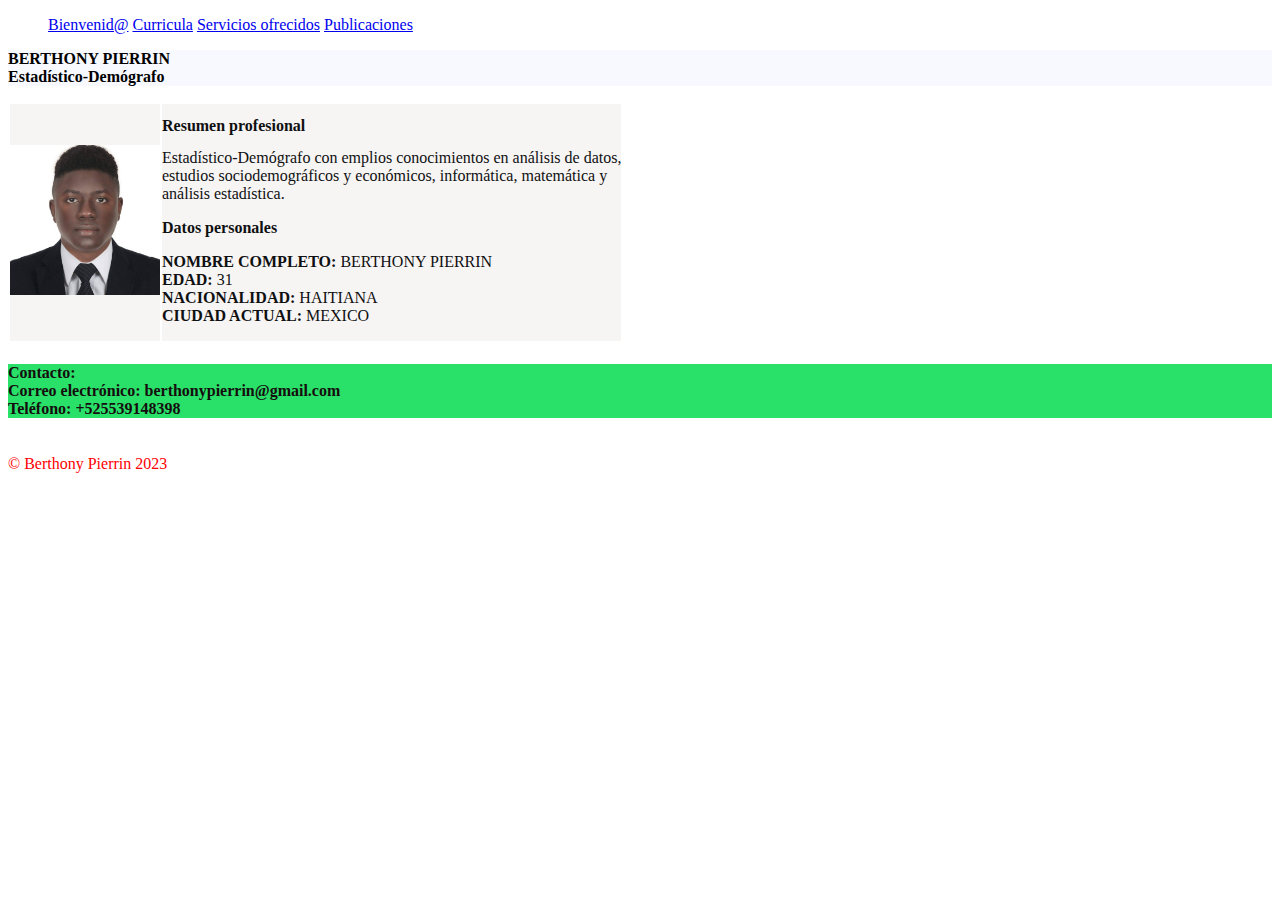
==== index.html @ e8f18347 "Update index.html" ====
<!DOCTYPE html>
<html lang="en">

<head>
 <meta charset="UTF-8">
 <meta http-equiv="X-UA-Compatible" content="IE=edge">
 <meta name="viewport" content="width=device-width, initial-scale=1.0">
 <title>Berthony PIERRIN</title>

 <link rel="preconnect" href="https://fonts.googleapis.com">
 <link rel="preconnect" href="https://fonts.gstatic.com" crossorigin>
 <link href="https://fonts.googleapis.com/css2?family=Montserrat:wght@500&display=swap" rel="stylesheet">

 <link rel="stylesheet" href="./css/styles.css">
</head>

 

<body>
  <nav>
    <ul>
     <a href="index.html">Bienvenid@</a>
      <a href="Curricula.html">Curricula</a>
      <a href="Sobre Berthony Pierrin.html">Servicios ofrecidos</a>
      <a href="Publicaciones.html">Publicaciones</a>
    </ul>
  </nav>


 <!-- biographie -->
 <!-- titre (heading1) -->

 <header>
  
  <!-- paragraphe qui va vous présenter -->
  <div class="bio">
   
<style>
    * {
      box-sizing: border-box;
    }
    
    .column {
      float: none;
      width: ;
      padding: ;
      height: ; 
    }
    
    .row:after {
      content: "";
      display: table;
      clear: both;
    }
    </style>
    </head>
    
    <body>
    
    <div class="row">
      <div class="column" style="background-image:url(https://images.unsplash.com/photo-1488998427799-e3362cec87c3?ixlib=rb-4.0.3&ixid=M3wxMjA3fDB8MHxwaG90by1wYWdlfHx8fGVufDB8fHx8fA%3D%3D&auto=format&fit=crop&w=870&q=80);">
        
        <style>
            h1{color: #18180f;background-color: #c2c49c;font-size: larger;}
        </style>
     <h1>  </h1>
     <style>
        h3{ background-color: ghostwhite;font-size: 100%;}
     </style>
     <h3>BERTHONY PIERRIN <br>
        Estadístico-Demógrafo</h3>
    
    <style>
        td{background-color: rgb(247, 244, 244);}
    </style>
    
        <table cellpadding="0.5"> 
    
            <style>p {color: rgb(255, 0, 0);}</style>
            
            <tr>
            
                <td>
             <img src="foto/Pierrin.png" width="150" height="150"/>
             </td>    
    
            
            <td>
                <h2>Resumen profesional</h2>
                    Estadístico-Demógrafo con emplios conocimientos en análisis de datos, <br />
                    estudios sociodemográficos y económicos, informática, matemática y<br />
                    análisis estadística.
                
                </p>
                <h2>Datos personales</h2>
                <dl>
                    <dt> <b>NOMBRE COMPLETO: </b> BERTHONY PIERRIN</dt>
                    <dt> <b>EDAD: </b> 31</dt>
                   <dt> <b>NACIONALIDAD: </b> HAITIANA</dt>
                    <dt> <b>CIUDAD ACTUAL: </b> MEXICO</dt>
                </dl>
            </td>
            
            </tr>
            </table>
    
            <style>
                table{color: rgb(15, 16, 17);}
            </style>
             <h4> Contacto: <br>
                Correo electrónico: berthonypierrin@gmail.com <br>
                Teléfono: +525539148398  </p></h4>
    
    <style>
        h4{color: #150d0d; background-color: #0fdc57e3;}
    </style>
    
    </div>
      </div>
    
    
        <style>
            h2{font-size: 100%;}
        </style>
        <tr>

            <style>
                h1{color: #18180f;background-color: #c2c49c;font-size: larger;}
            </style>
 </header>

 <!-- footer -->
 <footer>
  <p> © Berthony Pierrin 2023</p>
 </footer>
</body>

</html>
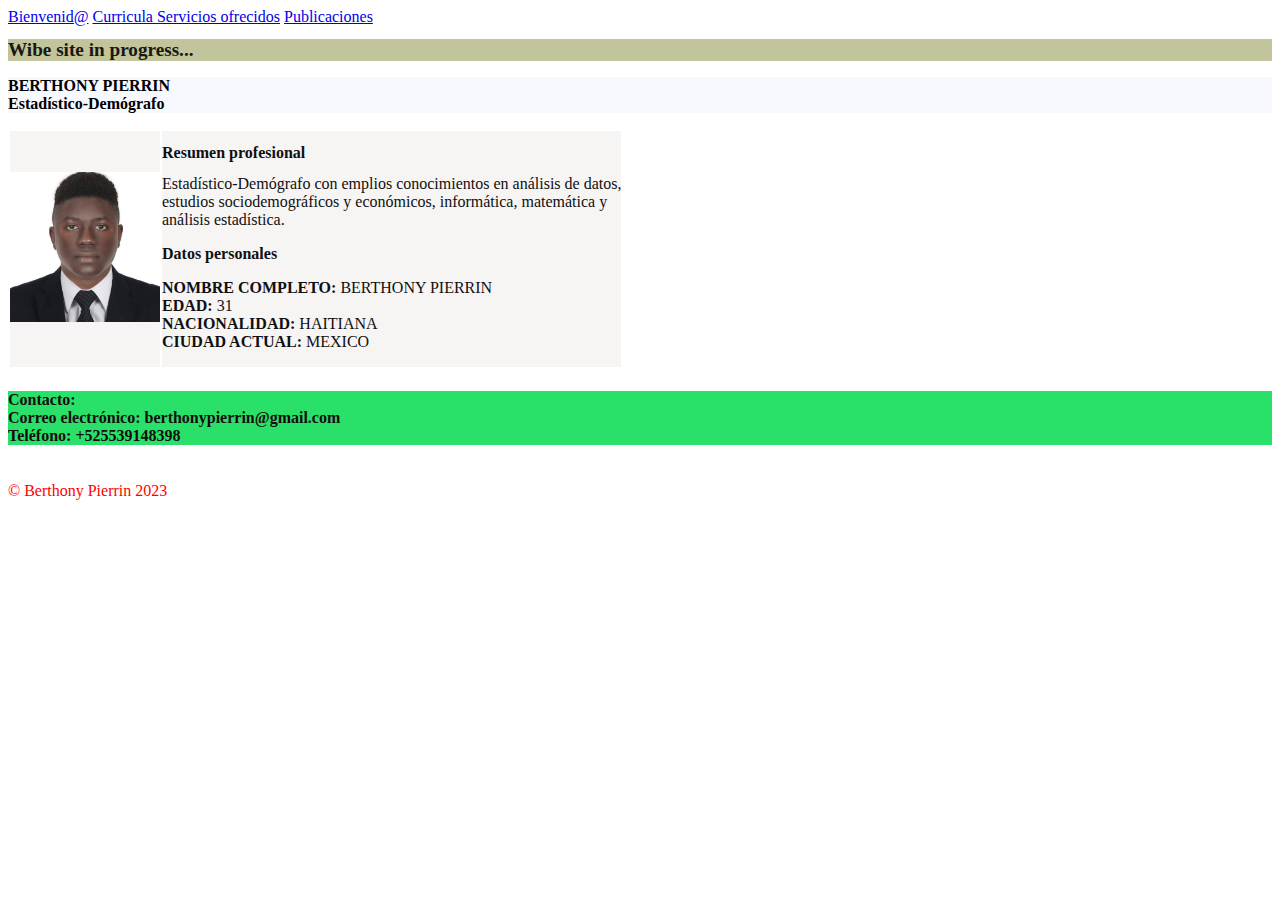
==== commit a180809e: "Update index.html" ====
--- a/index.html
+++ b/index.html
@@ -17,14 +17,29 @@
  
 
 <body>
-  <nav>
-    <ul>
-     <a href="index.html">Bienvenid@</a>
-      <a href="Curricula.html">Curricula</a>
-      <a href="Sobre Berthony Pierrin.html">Servicios ofrecidos</a>
-      <a href="Publicaciones.html">Publicaciones</a>
-    </ul>
-  </nav>
+  <div class="navbar" id="nav">
+          
+        <a href="index.html" class="active">Bienvenid@</a>
+        <a href="Curricula.html">Curricula </a>
+        <a href="Sobre Berthony Pierrin.html">Servicios ofrecidos</a>
+        <a href="Publicaciones.html">Publicaciones</a>
+        </div>
+
+        <div class = "text">
+            <h1> Wibe site in progress... </h1>
+          </div>
+
+      <script>
+              function myFunction() {
+                var x = document.getElementById("nav");
+                if (x.className === "navbar") {
+                  x.className += " responsive";
+                } else {
+                  x.className = "navbar";
+                }
+              }
+      </script>
+      
 
 
  <!-- biographie -->
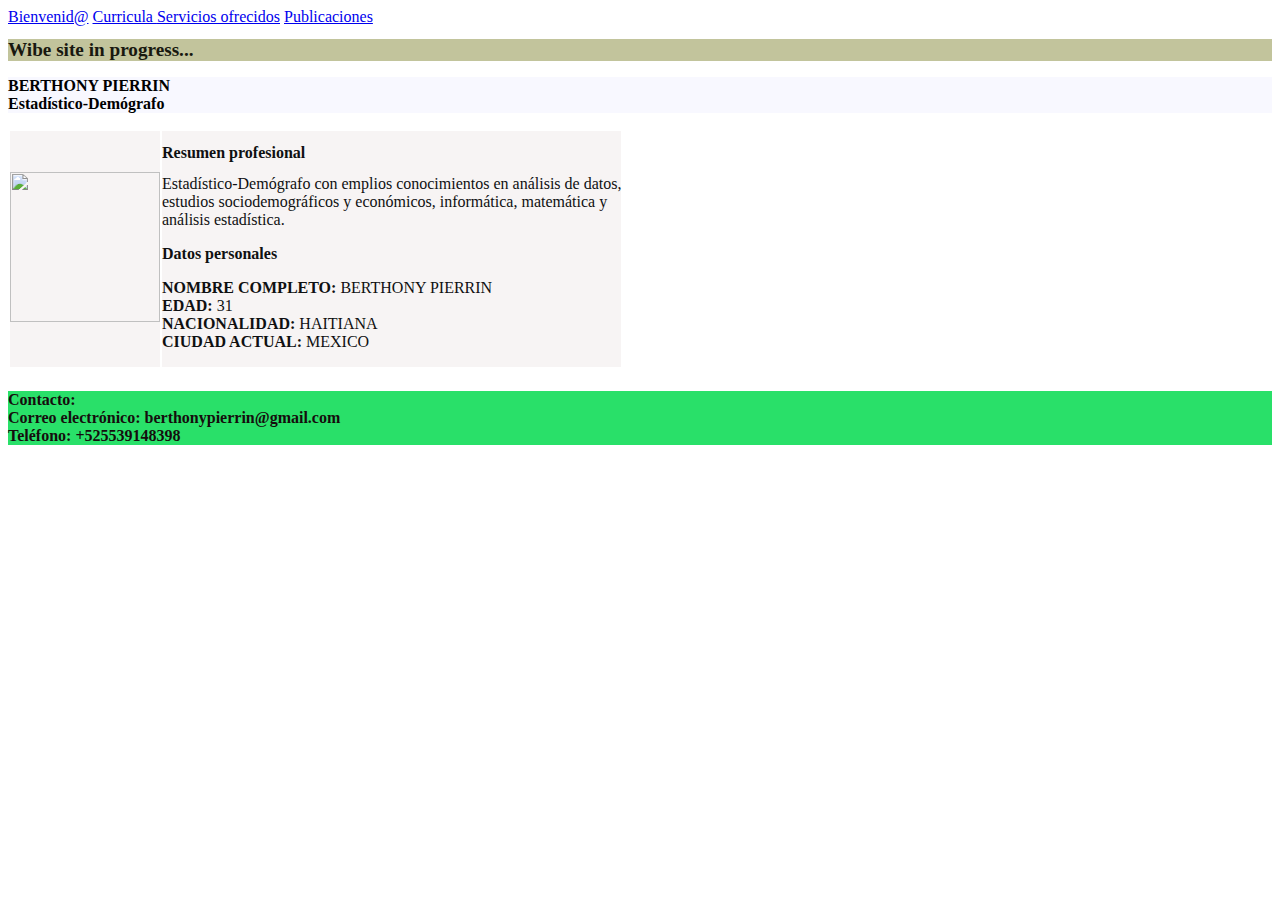
==== commit 85975b12: "Update index.html" ====
--- a/index.html
+++ b/index.html
@@ -1,23 +1,26 @@
+
 <!DOCTYPE html>
 <html lang="en">
 
 <head>
- <meta charset="UTF-8">
- <meta http-equiv="X-UA-Compatible" content="IE=edge">
- <meta name="viewport" content="width=device-width, initial-scale=1.0">
- <title>Berthony PIERRIN</title>
-
- <link rel="preconnect" href="https://fonts.googleapis.com">
- <link rel="preconnect" href="https://fonts.gstatic.com" crossorigin>
- <link href="https://fonts.googleapis.com/css2?family=Montserrat:wght@500&display=swap" rel="stylesheet">
-
- <link rel="stylesheet" href="./css/styles.css">
-</head>
-
+  <meta charset="UTF-8">
+  <meta http-equiv="X-UA-Compatible" content="IE=edge">
+  <meta name="viewport" content="width=device-width, initial-scale=1.0">
+  <link rel="stylesheet" href="https://cdnjs.cloudflare.com/ajax/libs/font-awesome/4.7.0/css/font-awesome.min.css">
  
+  <title>Berthony PIERRIN</title>
+ 
+  <link rel="preconnect" href="https://fonts.googleapis.com">
+  <link rel="preconnect" href="https://fonts.gstatic.com" crossorigin>
+  <link href="https://fonts.googleapis.com/css2?family=Montserrat:wght@500&display=swap" rel="stylesheet">
+ 
+  <link rel="stylesheet" href="./css/styles.css">
+ </head>
+ </head>
 
 <body>
-  <div class="navbar" id="nav">
+
+        <div class="navbar" id="nav">
           
         <a href="index.html" class="active">Bienvenid@</a>
         <a href="Curricula.html">Curricula </a>
@@ -42,35 +45,15 @@
       
 
 
- <!-- biographie -->
- <!-- titre (heading1) -->
 
- <header>
-  
-  <!-- paragraphe qui va vous présenter -->
-  <div class="bio">
    
-<style>
-    * {
-      box-sizing: border-box;
-    }
-    
-    .column {
-      float: none;
-      width: ;
-      padding: ;
-      height: ; 
-    }
-    
-    .row:after {
-      content: "";
-      display: table;
-      clear: both;
-    }
-    </style>
-    </head>
-    
-    <body>
+ 
+
+
+ 
+
+
+<body>
     
     <div class="row">
       <div class="column" style="background-image:url(https://images.unsplash.com/photo-1488998427799-e3362cec87c3?ixlib=rb-4.0.3&ixid=M3wxMjA3fDB8MHxwaG90by1wYWdlfHx8fGVufDB8fHx8fA%3D%3D&auto=format&fit=crop&w=870&q=80);">
@@ -96,7 +79,7 @@
             <tr>
             
                 <td>
-             <img src="foto/Pierrin.png" width="150" height="150"/>
+            <img src="images/Pierrin.jpg" width="150" height="150"/>
              </td>    
     
             
@@ -144,10 +127,7 @@
             </style>
  </header>
 
- <!-- footer -->
- <footer>
-  <p> © Berthony Pierrin 2023</p>
- </footer>
+ 
 </body>
 
 </html>
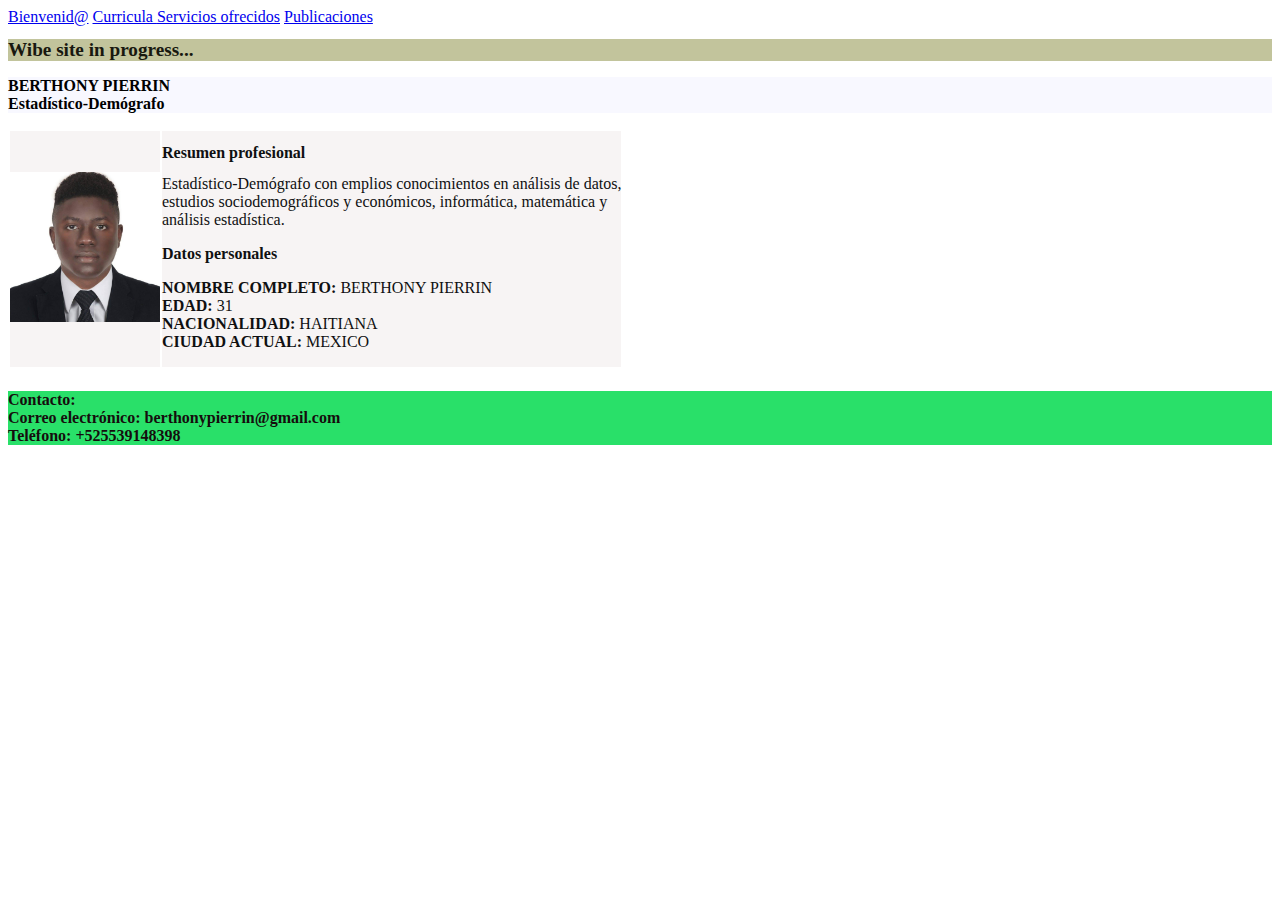
==== commit 7e4aaa20: "Update index.html" ====
--- a/index.html
+++ b/index.html
@@ -32,16 +32,7 @@
             <h1> Wibe site in progress... </h1>
           </div>
 
-      <script>
-              function myFunction() {
-                var x = document.getElementById("nav");
-                if (x.className === "navbar") {
-                  x.className += " responsive";
-                } else {
-                  x.className = "navbar";
-                }
-              }
-      </script>
+     
       
 
 
@@ -79,7 +70,7 @@
             <tr>
             
                 <td>
-            <img src="images/Pierrin.jpg" width="150" height="150"/>
+             <img src="foto/Pierrin.png" width="150" height="150"/>
              </td>    
     
             
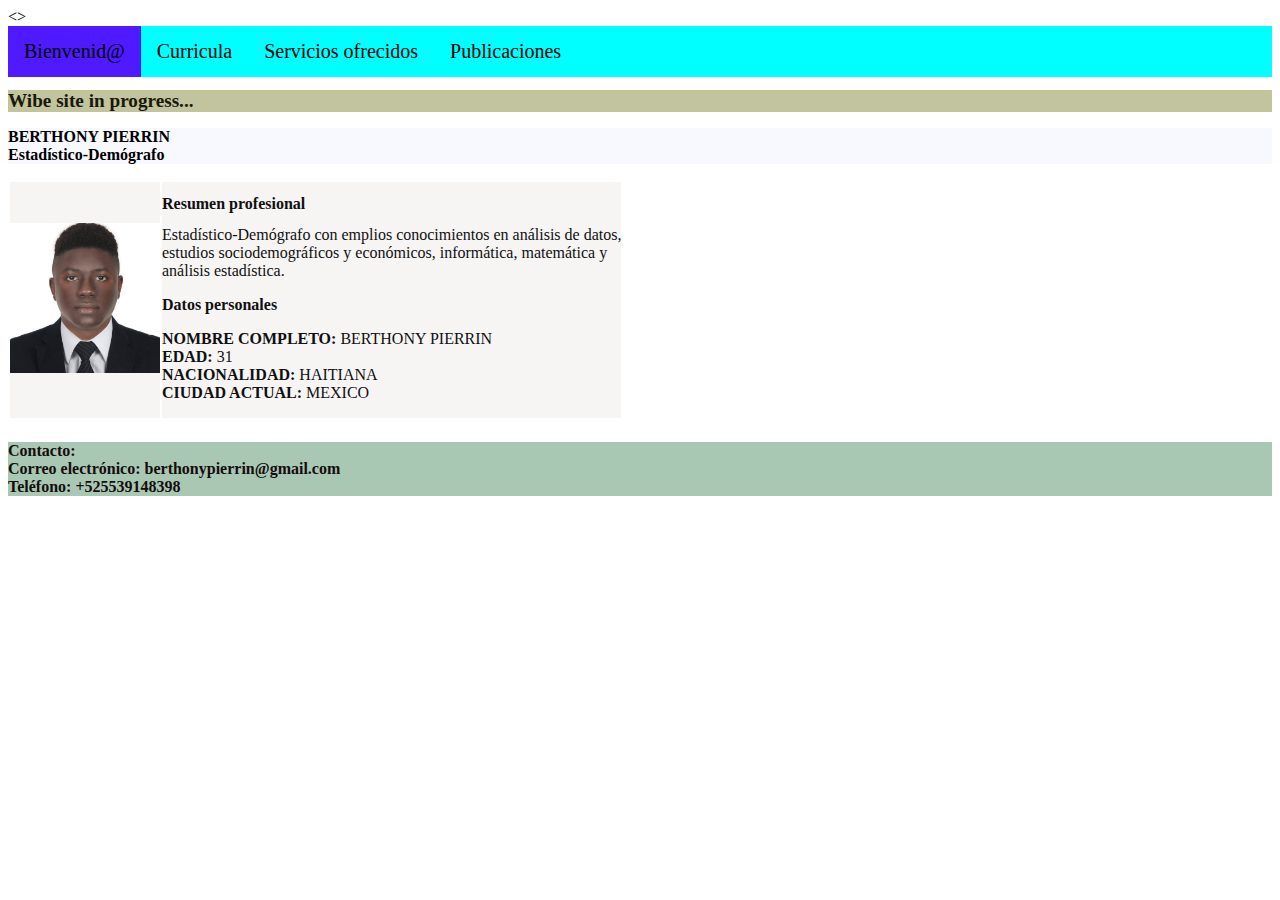
==== commit cdb47de6: "Update index.html" ====
--- a/index.html
+++ b/index.html
@@ -2,7 +2,7 @@
 <!DOCTYPE html>
 <html lang="en">
 
-<head>
+<>
   <meta charset="UTF-8">
   <meta http-equiv="X-UA-Compatible" content="IE=edge">
   <meta name="viewport" content="width=device-width, initial-scale=1.0">
@@ -15,13 +15,14 @@
   <link href="https://fonts.googleapis.com/css2?family=Montserrat:wght@500&display=swap" rel="stylesheet">
  
   <link rel="stylesheet" href="./css/styles.css">
- </head>
+  <link rel="stylesheet" href="styles.css"><!-- Non en ligne -->
+
  </head>
 
 <body>
 
         <div class="navbar" id="nav">
-          
+    
         <a href="index.html" class="active">Bienvenid@</a>
         <a href="Curricula.html">Curricula </a>
         <a href="Sobre Berthony Pierrin.html">Servicios ofrecidos</a>
@@ -30,33 +31,19 @@
 
         <div class = "text">
             <h1> Wibe site in progress... </h1>
-          </div>
-
-     
-      
+        </div>
 
 
-
-   
- 
-
-
- 
-
-
-<body>
     
     <div class="row">
-      <div class="column" style="background-image:url(https://images.unsplash.com/photo-1488998427799-e3362cec87c3?ixlib=rb-4.0.3&ixid=M3wxMjA3fDB8MHxwaG90by1wYWdlfHx8fGVufDB8fHx8fA%3D%3D&auto=format&fit=crop&w=870&q=80);">
+    <div class="column" style="background-image:url(https://images.unsplash.com/photo-1488998427799-e3362cec87c3?ixlib=rb-4.0.3&ixid=M3wxMjA3fDB8MHxwaG90by1wYWdlfHx8fGVufDB8fHx8fA%3D%3D&auto=format&fit=crop&w=870&q=80);">
         
-        <style>
-            h1{color: #18180f;background-color: #c2c49c;font-size: larger;}
-        </style>
-     <h1>  </h1>
-     <style>
+    
+    <h1>  </h1>
+    <style>
         h3{ background-color: ghostwhite;font-size: 100%;}
-     </style>
-     <h3>BERTHONY PIERRIN <br>
+    </style>
+    <h3>BERTHONY PIERRIN <br>
         Estadístico-Demógrafo</h3>
     
     <style>
@@ -69,9 +56,10 @@
             
             <tr>
             
-                <td>
+               <td>
              <img src="foto/Pierrin.png" width="150" height="150"/>
-             </td>    
+             </td>  
+   
     
             
             <td>
@@ -85,7 +73,7 @@
                 <dl>
                     <dt> <b>NOMBRE COMPLETO: </b> BERTHONY PIERRIN</dt>
                     <dt> <b>EDAD: </b> 31</dt>
-                   <dt> <b>NACIONALIDAD: </b> HAITIANA</dt>
+                <dt> <b>NACIONALIDAD: </b> HAITIANA</dt>
                     <dt> <b>CIUDAD ACTUAL: </b> MEXICO</dt>
                 </dl>
             </td>
@@ -96,16 +84,16 @@
             <style>
                 table{color: rgb(15, 16, 17);}
             </style>
-             <h4> Contacto: <br>
+            <h4> Contacto: <br>
                 Correo electrónico: berthonypierrin@gmail.com <br>
                 Teléfono: +525539148398  </p></h4>
     
     <style>
-        h4{color: #150d0d; background-color: #0fdc57e3;}
+        h4{color: #150d0d; background-color: #9ec1aae3}
     </style>
     
     </div>
-      </div>
+    </div>
     
     
         <style>
@@ -116,9 +104,9 @@
             <style>
                 h1{color: #18180f;background-color: #c2c49c;font-size: larger;}
             </style>
- </header>
+</header>
 
- 
+
 </body>
 
 </html>
--- a/styles.css
+++ b/styles.css
@@ -0,0 +1,202 @@
+body{
+	background-color: #ffffff;
+	}
+	
+h1 {color: #18180f;
+	background-color: #c4dff5;
+	font-size: larger;
+}
+
+a.active,a:hover{
+background: hsl(254, 100%, 55%);
+transition: .3s;
+display: inline-table;
+}
+
+
+	.navbar {
+overflow: hidden;
+background-color: cyan;
+	}
+	.navbar a {
+float: left;
+display: block;
+color: black;
+text-align: center;
+padding: 14px 16px;
+text-decoration: none;
+font-size: 20px;
+	}
+	.active {
+background-color: #04AA6D;
+color: white;
+	}
+	.navbar .icon {
+display: none;
+	}
+	.dropdown {
+float: left;
+overflow: hidden;
+	}
+	.dropdown .btn {
+font-size: 20px;    
+border: none;
+outline: none;
+color: black;
+padding: 14px 16px;
+background-color: inherit;
+font-family: inherit;
+margin: 0;
+	}
+	.dropdown-menu {
+display: none;
+position: absolute;
+background-color: #f9f9f9;
+min-width: 160px;
+box-shadow: 0px 8px 16px 0px rgba(0,0,0,0.2);
+z-index: 1;
+	}
+	.dropdown-menu a {
+float: none;
+color: black;
+padding: 12px 16px;
+text-decoration: none;
+display: block;
+text-align: left;
+	}
+	.navbar a:hover, .dropdown:hover .btn {
+background-color: #555555;
+color: white;
+	}
+
+	.dropdown-menu a:hover {
+background-color: #cccccc;
+color: black;
+	}
+	.dropdown:hover .dropdown-menu {
+display: block;
+	}
+	@media screen and (max-width: 600px) {
+.navbar a:not(:first-child), .dropdown .btn {
+		display: none;
+}
+.navbar a.icon {
+		float: right;
+		display: block;
+}
+	}
+	@media screen and (max-width: 600px) {
+.navbar.responsive {position: relative;}
+.navbar.responsive .icon {
+		position: absolute;
+		right: 0;
+		top: 0;
+}
+.navbar.responsive a {
+		float: none;
+		display: block;
+		text-align: left;
+}
+.navbar.responsive .dropdown {float: none;}
+.navbar.responsive .dropdown-menu {position: relative;}
+.navbar.responsive .dropdown .btn {
+		display: block;
+		width: 100%;
+		text-align: left;
+}
+	}
+
+li a {
+text-decoration: none;
+text-transform: uppercase;
+font-family: 'Montserrat', sans-serif;
+color: white;
+}
+
+li {
+list-style: none;
+margin-top: 5px;
+margin-right: 2em;
+padding: 0px;
+border: 2px solid #de7443;
+border-radius: 15px;
+width: 250px;
+text-align: center;
+background-color: #257c41;
+}
+
+.titre {
+font-family: sans-serif;
+text-align: center;
+font-size: 6em;
+text-transform: uppercase;
+color: #900b94;
+margin: 200px 200px 100px;
+}
+
+.bio {
+font-family: Georgia, 'Times New Roman', Times, serif;
+text-align: center;
+font-size: 1.3em;
+}
+
+header {
+margin-bottom: 10px;
+}
+
+/* Style the button that is used to open and close the collapsible content */
+.collapsible {
+background-color: #eee;
+color: #444;
+cursor: pointer;
+padding: 18px;
+width: 100%;
+border: none;
+text-align: left;
+outline: none;
+font-size: 15px;
+}
+
+/* Add a background color to the button if it is clicked on (add the .active class with JS), and when you move the mouse over it (hover) */
+.active, .collapsible:hover {
+background-color: #ccc;
+}
+
+/* Style the collapsible content. Note: hidden by default */
+.content {
+padding: 0 18px;
+display: none;
+overflow: hidden;
+background-color: #f1f1f1;
+}
+
+.nav{
+background: #0082e6;
+height: 80px;
+width: 100%;
+}
+.label.logo{
+color: white;
+font-size: 35px;
+line-height: 80px;
+padding: 0 100px;
+font-weight:bold ;
+}
+.nav ul {
+float: right;
+margin-right: 20px;
+}
+
+.nav ul li{
+display: inline-block;
+line-height: 80px;
+margin:0 5px ;
+}
+
+nav ul li a{
+color: white;
+font-size: 17px;
+text-transform: uppercase;
+padding: 7px 13px;
+border-radius: 3px;
+}
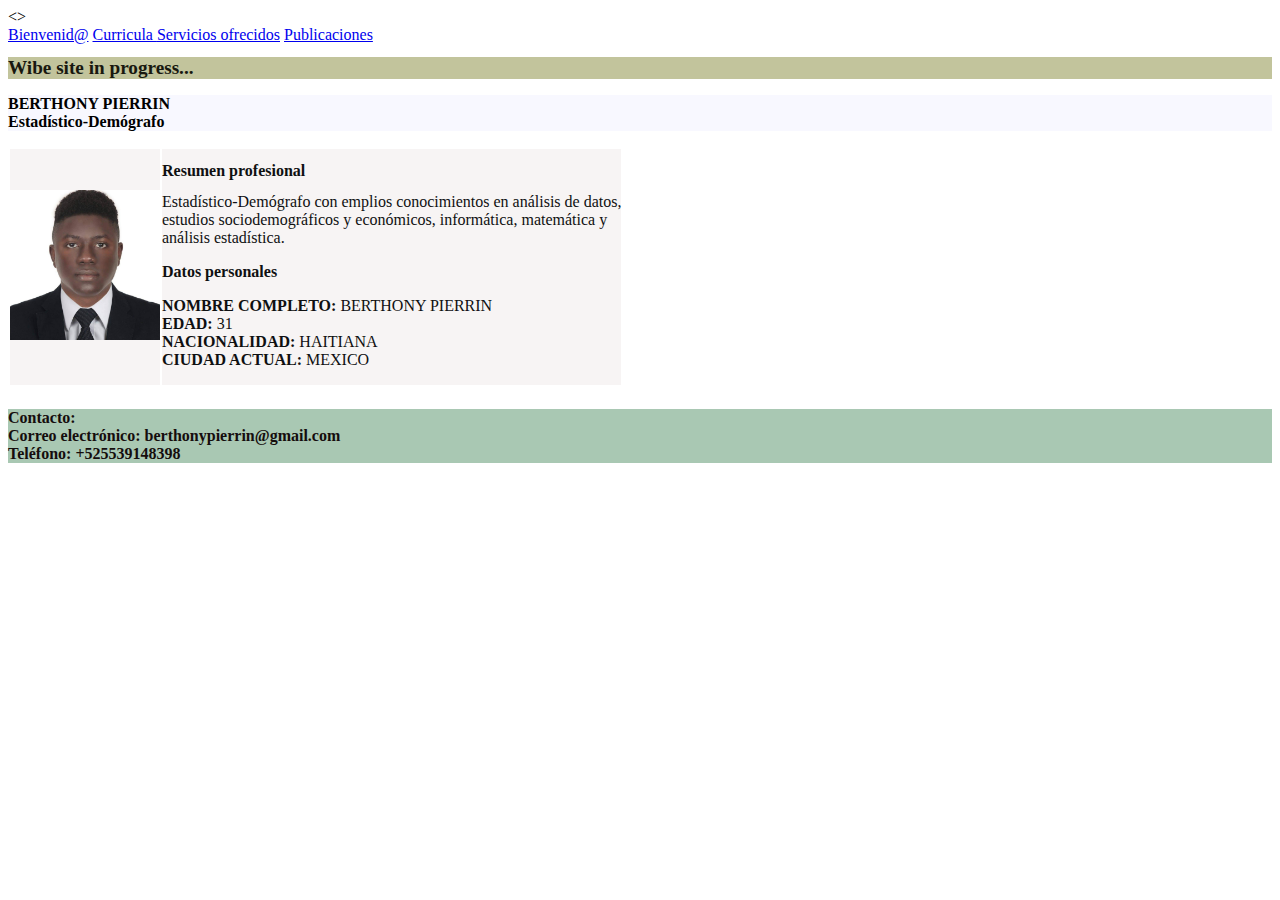
==== commit ccf7b0f0: "Update index.html" ====
--- a/index.html
+++ b/index.html
@@ -14,8 +14,8 @@
   <link rel="preconnect" href="https://fonts.gstatic.com" crossorigin>
   <link href="https://fonts.googleapis.com/css2?family=Montserrat:wght@500&display=swap" rel="stylesheet">
  
-  <link rel="stylesheet" href="./css/styles.css">
-  <link rel="stylesheet" href="styles.css"><!-- Non en ligne -->
+   <link rel="stylesheet" href="./css/styles.css">
+ </head>
 
  </head>
 
